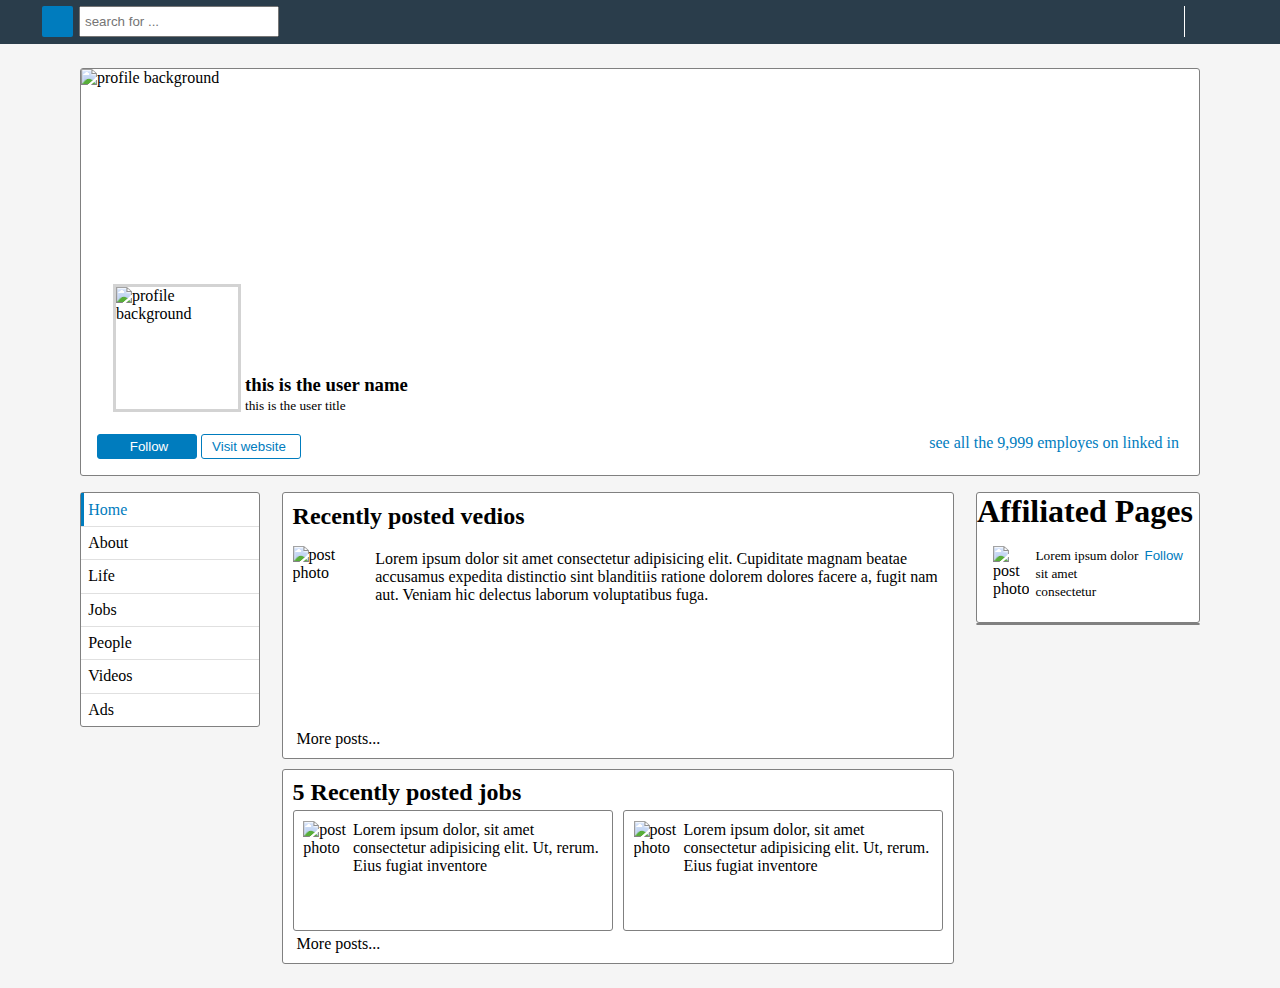
==== Day1_Task/index.html @ 8d2af89c "done first task" ====
<!DOCTYPE html>
<html lang="en">

<head>
    <meta charset="UTF-8">
    <meta http-equiv="X-UA-Compatible" content="IE=edge">
    <meta name="viewport" content="width=device-width, initial-scale=1.0">
    <link rel="stylesheet" href="style.css">
    <script src="https://kit.fontawesome.com/69ae323611.js" crossorigin="anonymous"></script>
    <title>Task 1</title>
</head>

<body>
    <header>
        <div class="icon">
            <i class="fab fa-linkedin-in"></i>
        </div>
        <div class="search-container">
            <input type="text" id="search-input" class="input" placeholder="search for ...">
        </div>
        <nav>
            <ul>
                <li>
                    <a><i class="fas fa-home"></i></a>
                </li>
                <li>
                    <a><i class="fas fa-user-friends"></i></a>
                </li>
                <li>
                    <a><i class="fas fa-briefcase"></i></a>
                </li>
                <li>
                    <a><i class="fas fa-envelope"></i></a>
                </li>
                <li>
                    <a><i class="fas fa-bell"></i></a>
                </li>

                <li class="border-left">
                    <a><i class="fas fa-th"></i></a>
                </li>
            </ul>
        </nav>
    </header>
    <main>
        <section class="profile-section card">
            <figure class="background">
                <img src="http://i.stack.imgur.com/vhoa0.jpg" alt="profile background">
                <figcaption>editable</figcaption>
            </figure>
            <div class="profile-photo">
                <figure>
                    <img src="https://encrypted-tbn0.gstatic.com/images?q=tbn:ANd9GcR-zXrbLmTNAL9Rcgw2Tmrmi7nkrfMTVjFBFA&usqp=CAU" alt="profile background">
                </figure>
                <div class="profile-info">
                    <h3>this is the user name</h3>
                    <p><small>this is the user title</small></p>
                </div>
            </div>
            <div class="actions">
                <div class="buttons">
                    <button class="follow-btn"> <i class="fas fa-plus"></i>Follow</button>
                    <button>Visit website <i class="fas fa-external-link-alt"></i></button>
                </div>
                <div class="links">
                    <a href="anywhere" class="text-active">
                        see all the 9,999 employes on linked in
                        <i class="fas fa-arrow-right"></i>
                    </a>
                </div>
            </div>
        </section>
        <div class="content">
            <aside class="nav-aside card">
                <ul>
                    <li class="active"><a href="">Home</a></li>
                    <li><a href="">About</a></li>
                    <li><a href="">Life</a></li>
                    <li><a href="">Jobs</a></li>
                    <li><a href="">People</a></li>
                    <li><a href="">Videos</a></li>
                    <li><a href="">Ads</a></li>
                </ul>
            </aside>
            <section class="feed">
                <article class="card videos">
                    <h2>Recently posted vedios</h2>
                    <div class="top">
                        <img src="http://i.stack.imgur.com/vhoa0.jpg" alt="post photo">
                        <p>
                            Lorem ipsum dolor sit amet consectetur adipisicing elit. Cupiditate magnam beatae accusamus expedita distinctio sint blanditiis ratione dolorem dolores facere a, fugit nam aut. Veniam hic delectus laborum voluptatibus fuga.
                        </p>
                    </div>
                    <div class="actions">
                        <a href=""><i class="fas fa-plus"></i> More posts...</a>
                    </div>
                </article>

                <article class="card jobs-article">
                    <h2>5 Recently posted jobs</h2>
                    <div class="jobs">
                        <div class="job card">
                            <img src="http://i.stack.imgur.com/vhoa0.jpg" alt="post photo">

                            <p>Lorem ipsum dolor, sit amet consectetur adipisicing elit. Ut, rerum. Eius fugiat inventore </p>
                        </div>
                        <div class="job card">
                            <img src="http://i.stack.imgur.com/vhoa0.jpg" alt="post photo">

                            <p>Lorem ipsum dolor, sit amet consectetur adipisicing elit. Ut, rerum. Eius fugiat inventore</p>
                        </div>
                    </div>
                    <div class="actions">
                        <a href=""><i class="fas fa-plus"></i> More posts...</a>
                    </div>
                </article>
            </section>
            <aside class="recomm">
                <article class="card pages">
                    <h1>Affiliated Pages</h1>
                    <div class="page">
                        <div class="page-info">
                            <img src="http://i.stack.imgur.com/vhoa0.jpg" alt="post photo">
                            <p><small>Lorem ipsum dolor sit amet consectetur</small></p>
                        </div>
                        <div class="actions">
                            <button class="text-active styless"><i class="fas fa-plus"></i> Follow</button>
                        </div>
                    </div>
                </article>
                <article class="card ads">

                </article>
            </aside>
        </div>
    </main>
</body>

</html>
---- Day1_Task/style.css ----
* {
    padding: 0;
    margin: 0;
    box-sizing: border-box;
}

body {
    background-color: #F5F5F5;
}

ul {
    list-style-type: none;
}

a {
    text-decoration: none;
    color: black;
}

i {
    margin: 0 2px;
}

button.styless {
    background: transparent;
    border: none;
}

header {
    display: flex;
    width: 100%;
    background-color: #2A3D4B;
    padding: .4em 2.25em;
}

header .icon {
    width: 31px;
    height: 31px;
    padding: 2px;
    margin: 0 6px;
    border-radius: 2px;
    background-color: #007CBE;
    display: flex;
    justify-content: center;
    align-content: center;
}

header .icon i {
    color: white;
    font-size: 30px;
}

header .search-container input {
    height: 100%;
    width: 200px;
    padding-left: 4px;
}

header div+header div {
    margin-right: 10px;
}

header nav {
    width: min-content;
    margin-left: auto;
}

header nav ul {
    display: flex;
    color: rgb(37, 29, 29);
    height: 100%;
}

header nav li {
    color: white;
    padding: 3px;
    width: 60px;
    height: 100%;
    display: flex;
    align-items: center;
    justify-content: center;
}

header nav li a {
    color: white;
}

main {
    width: 100%;
    display: flex;
    flex-direction: column;
    align-items: center;
    padding: 1.5em 5em;
}

main section.profile-section {
    width: 100%;
    background-color: white;
}

main section.profile-section figure.background,
main section.profile-section figure img {
    width: 100%;
    height: 100%;
}

main section.profile-section figure.background {
    position: relative;
    height: 300px;
}

main section.profile-section figure.background figcaption {
    color: white;
    font-size: 30px;
    font-weight: 900;
    position: absolute;
    top: 50%;
    left: 50%;
    transform: translate(-50%, -50%);
}

main section.profile-section figure.background img {
    object-fit: cover;
    object-position: bottom;
}

main section.profile-section .profile-photo {
    display: flex;
    position: relative;
    z-index: 12;
    padding: .3em 2em;
}

main section.profile-section .profile-photo .profile-info {
    padding: 0 0 0 4px;
}

main section.profile-section .profile-photo figure {
    width: 128px;
    height: 128px;
    border: 3px solid rgb(211, 211, 211);
    margin-top: -90px;
}

main section.profile-section .actions {
    padding: 1em;
    display: flex;
    justify-content: space-between;
}

main section.profile-section .actions button {
    padding: 4px;
    color: #007CBE;
    border: 1px solid #007CBE;
    border-radius: 3px;
    background-color: white;
    min-width: 100px;
}

main section.profile-section .actions button.follow-btn {
    background-color: #007CBE;
    color: white;
}

main section.profile-section .profile-photo figure {
    object-fit: cover;
    object-position: center;
}

main .content {
    display: flex;
    width: 100%;
    margin-top: 1em;
    justify-content: space-between;
}

main .content aside.nav-aside {
    width: 180px;
    height: max-content;
}

main .content section.feed {
    width: 60%;
}

main .content aside.recomm {
    width: 20%;
}

main .content aside.nav-aside ul li {
    padding: .45em;
}

main .content aside.nav-aside ul li {
    position: relative;
}

main .content aside.nav-aside ul li.active * {
    color: #007CBE;
}

main .content aside.nav-aside ul li.active::after {
    position: absolute;
    content: '';
    top: 0;
    left: 0;
    bottom: 0;
    width: 3px;
    background-color: #007CBE;
}

main .content aside.nav-aside ul li+li {
    border-top: 1px solid rgb(224, 224, 224);
}

main .content section.feed article {
    width: 100%;
    padding: .6em;
}

main .content section.feed article+article {
    margin-top: 10px;
}

main .content section.feed article .top {
    width: 100%;
    height: 200px;
    display: flex;
    padding: 1em 0;
}

main .content section.feed article .top img {
    width: 200px;
    height: 100%;
    object-fit: cover;
    object-position: bottom;
}

main .content section.feed article .top p {
    padding: .25em;
}

main .content section.feed .jobs {
    display: flex;
    padding: .25em 0;
}

main .content section.feed .jobs .job {
    padding: .6em;
    display: flex;
}

main .content section.feed .jobs .job img {
    width: 100px;
    height: 100px;
}

main .content section.feed .jobs .job p {
    padding-left: 6px;
}

main .content section.feed .jobs .job+.job {
    margin-left: 10px;
}

main .content aside.recomm {
    display: flex;
    flex-direction: column;
}

main .content aside.recomm .page {
    width: 100%;
    display: flex;
    padding: 1em;
}

main .content aside.recomm .page .page-info {
    display: flex;
}

main .content aside.recomm .page .page-info p {
    font-size: 16px;
    padding-left: 6px;
}

main .content aside.recomm .page .page-info img {
    width: 60px;
    height: 60px;
}

.border-left {
    border-left: 1px solid white;
}

.text-active {
    color: #007CBE;
}

.card {
    border: 1px solid gray;
    border-radius: 3px;
    background-color: white;
}
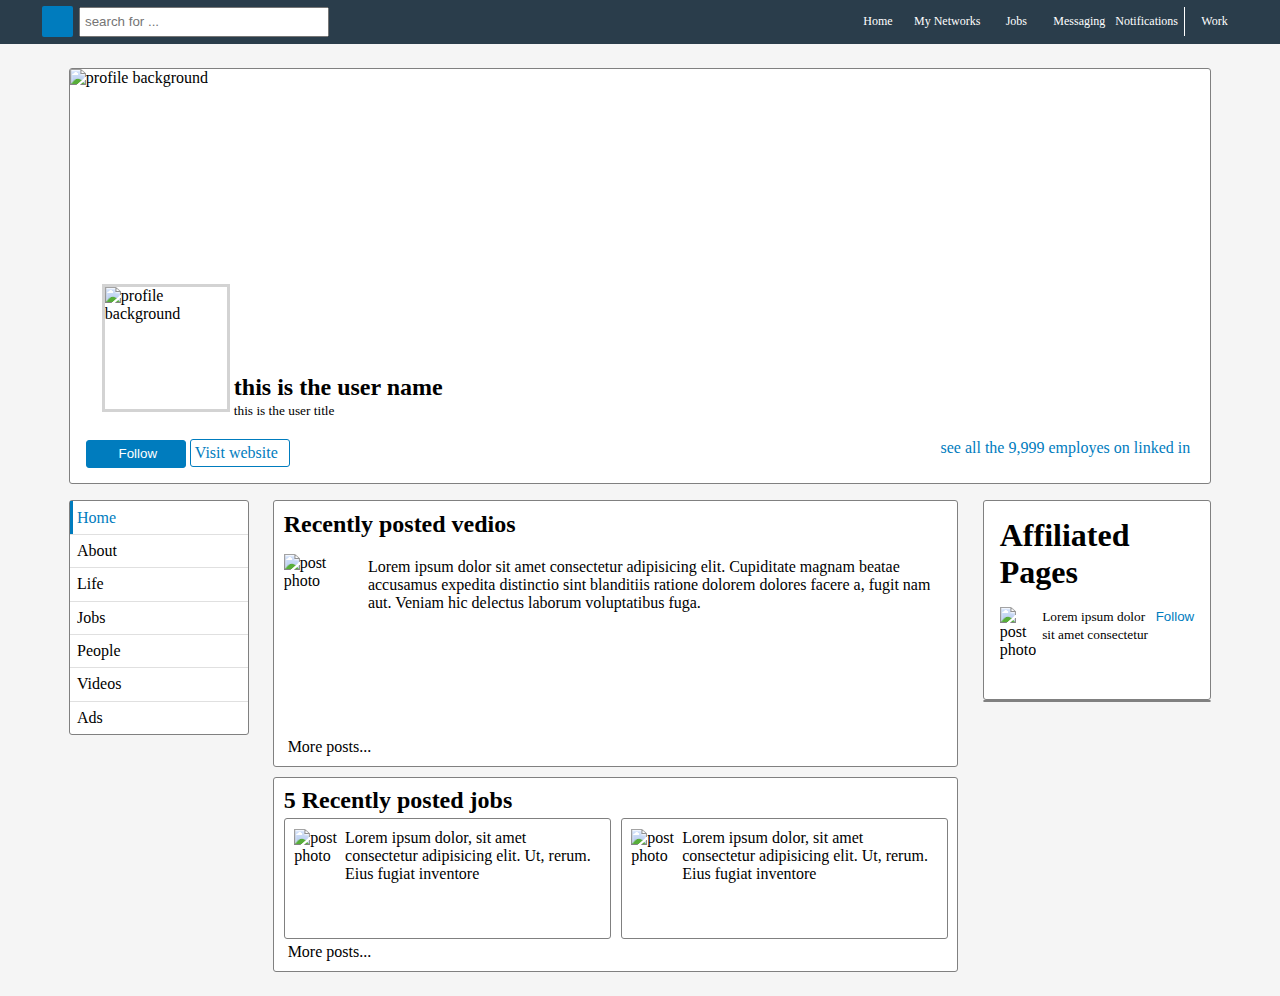
==== commit c069db08: "cleaning the styling" ====
--- a/Day1_Task/index.html
+++ b/Day1_Task/index.html
@@ -11,9 +11,9 @@
 </head>
 
 <body>
-    <header>
+    <header class="search">
         <div class="icon">
-            <i class="fab fa-linkedin-in"></i>
+            <a href=""><i class="fab fa-linkedin-in"></i></a>
         </div>
         <div class="search-container">
             <input type="text" id="search-input" class="input" placeholder="search for ...">
@@ -21,29 +21,48 @@
         <nav>
             <ul>
                 <li>
-                    <a><i class="fas fa-home"></i></a>
+                    <a href="">
+                        <i class="fas fa-home"></i>
+                        <p>Home</p>
+                    </a>
                 </li>
                 <li>
-                    <a><i class="fas fa-user-friends"></i></a>
+                    <a href="">
+                        <i class="fas fa-user-friends"></i>
+                        <p>My Networks</p>
+
+                    </a>
                 </li>
                 <li>
-                    <a><i class="fas fa-briefcase"></i></a>
+                    <a href="">
+                        <i class="fas fa-briefcase"></i>
+                        <p>Jobs</p>
+                    </a>
                 </li>
                 <li>
-                    <a><i class="fas fa-envelope"></i></a>
+                    <a href="">
+                        <i class="fas fa-envelope"></i>
+                        <p>Messaging</p>
+                    </a>
                 </li>
                 <li>
-                    <a><i class="fas fa-bell"></i></a>
+                    <a href="">
+                        <i class="fas fa-bell"></i>
+                        <p>Notifications</p>
+                    </a>
                 </li>
 
                 <li class="border-left">
-                    <a><i class="fas fa-th"></i></a>
+                    <a href="">
+                        <i class="fas fa-th"></i>
+                        <p>Work</p>
+                    </a>
                 </li>
             </ul>
         </nav>
     </header>
     <main>
-        <section class="profile-section card">
+        <header class="profile-section card">
             <figure class="background">
                 <img src="http://i.stack.imgur.com/vhoa0.jpg" alt="profile background">
                 <figcaption>editable</figcaption>
@@ -53,14 +72,14 @@
                     <img src="https://encrypted-tbn0.gstatic.com/images?q=tbn:ANd9GcR-zXrbLmTNAL9Rcgw2Tmrmi7nkrfMTVjFBFA&usqp=CAU" alt="profile background">
                 </figure>
                 <div class="profile-info">
-                    <h3>this is the user name</h3>
+                    <h2>this is the user name</h2>
                     <p><small>this is the user title</small></p>
                 </div>
             </div>
             <div class="actions">
                 <div class="buttons">
                     <button class="follow-btn"> <i class="fas fa-plus"></i>Follow</button>
-                    <button>Visit website <i class="fas fa-external-link-alt"></i></button>
+                    <a href="" class="btn">Visit website <i class="fas fa-external-link-alt"></i></a>
                 </div>
                 <div class="links">
                     <a href="anywhere" class="text-active">
@@ -69,7 +88,7 @@
                     </a>
                 </div>
             </div>
-        </section>
+        </header>
         <div class="content">
             <aside class="nav-aside card">
                 <ul>
@@ -85,12 +104,12 @@
             <section class="feed">
                 <article class="card videos">
                     <h2>Recently posted vedios</h2>
-                    <div class="top">
+                    <article class="top">
                         <img src="http://i.stack.imgur.com/vhoa0.jpg" alt="post photo">
                         <p>
                             Lorem ipsum dolor sit amet consectetur adipisicing elit. Cupiditate magnam beatae accusamus expedita distinctio sint blanditiis ratione dolorem dolores facere a, fugit nam aut. Veniam hic delectus laborum voluptatibus fuga.
                         </p>
-                    </div>
+                    </article>
                     <div class="actions">
                         <a href=""><i class="fas fa-plus"></i> More posts...</a>
                     </div>
@@ -99,16 +118,20 @@
                 <article class="card jobs-article">
                     <h2>5 Recently posted jobs</h2>
                     <div class="jobs">
-                        <div class="job card">
-                            <img src="http://i.stack.imgur.com/vhoa0.jpg" alt="post photo">
+                        <a href="">
+                            <article class="job card">
+                                <img src="http://i.stack.imgur.com/vhoa0.jpg" alt="post photo">
 
-                            <p>Lorem ipsum dolor, sit amet consectetur adipisicing elit. Ut, rerum. Eius fugiat inventore </p>
-                        </div>
-                        <div class="job card">
-                            <img src="http://i.stack.imgur.com/vhoa0.jpg" alt="post photo">
+                                <p>Lorem ipsum dolor, sit amet consectetur adipisicing elit. Ut, rerum. Eius fugiat inventore </p>
+                            </article>
+                        </a>
+                        <a href="">
+                            <article class="job card">
+                                <img src="http://i.stack.imgur.com/vhoa0.jpg" alt="post photo">
 
-                            <p>Lorem ipsum dolor, sit amet consectetur adipisicing elit. Ut, rerum. Eius fugiat inventore</p>
-                        </div>
+                                <p>Lorem ipsum dolor, sit amet consectetur adipisicing elit. Ut, rerum. Eius fugiat inventore</p>
+                            </article>
+                        </a>
                     </div>
                     <div class="actions">
                         <a href=""><i class="fas fa-plus"></i> More posts...</a>
--- a/Day1_Task/style.css
+++ b/Day1_Task/style.css
@@ -15,6 +15,7 @@
 a {
     text-decoration: none;
     color: black;
+    display: inline-block;
 }
 
 i {
@@ -26,14 +27,15 @@
     border: none;
 }
 
-header {
-    display: flex;
+header.search {
+    display: flex;
+    align-items: center;
     width: 100%;
     background-color: #2A3D4B;
     padding: .4em 2.25em;
 }
 
-header .icon {
+header.search .icon {
     width: 31px;
     height: 31px;
     padding: 2px;
@@ -45,44 +47,56 @@
     align-content: center;
 }
 
-header .icon i {
+header.search .icon i {
     color: white;
     font-size: 30px;
 }
 
-header .search-container input {
-    height: 100%;
-    width: 200px;
+header.search .search-container input {
+    height: 30px;
+    width: 250px;
     padding-left: 4px;
 }
 
-header div+header div {
+header.search div+header div {
     margin-right: 10px;
 }
 
-header nav {
-    width: min-content;
+header.search nav {
     margin-left: auto;
 }
 
-header nav ul {
+header.search nav ul {
     display: flex;
     color: rgb(37, 29, 29);
     height: 100%;
 }
 
-header nav li {
+header.search nav li {
     color: white;
     padding: 3px;
-    width: 60px;
+    min-width: 60px;
     height: 100%;
     display: flex;
     align-items: center;
     justify-content: center;
 }
 
-header nav li a {
-    color: white;
+header.search nav li+li {
+    margin-left: 3px;
+}
+
+header.search nav li a {
+    color: white;
+    font-size: 12px;
+    display: flex;
+    flex-direction: column;
+    justify-content: center;
+    align-items: center;
+}
+
+header.search nav li a p {
+    padding: 4px 0;
 }
 
 main {
@@ -90,26 +104,26 @@
     display: flex;
     flex-direction: column;
     align-items: center;
-    padding: 1.5em 5em;
-}
-
-main section.profile-section {
+    padding: 1.5em 4.3em;
+}
+
+main header.profile-section {
     width: 100%;
     background-color: white;
 }
 
-main section.profile-section figure.background,
-main section.profile-section figure img {
-    width: 100%;
-    height: 100%;
-}
-
-main section.profile-section figure.background {
+main header.profile-section figure.background,
+main header.profile-section figure img {
+    width: 100%;
+    height: 100%;
+}
+
+main header.profile-section figure.background {
     position: relative;
     height: 300px;
 }
 
-main section.profile-section figure.background figcaption {
+main header.profile-section figure.background figcaption {
     color: white;
     font-size: 30px;
     font-weight: 900;
@@ -119,36 +133,37 @@
     transform: translate(-50%, -50%);
 }
 
-main section.profile-section figure.background img {
+main header.profile-section figure.background img {
     object-fit: cover;
     object-position: bottom;
 }
 
-main section.profile-section .profile-photo {
+main header.profile-section .profile-photo {
     display: flex;
     position: relative;
     z-index: 12;
     padding: .3em 2em;
 }
 
-main section.profile-section .profile-photo .profile-info {
+main header.profile-section .profile-photo .profile-info {
     padding: 0 0 0 4px;
 }
 
-main section.profile-section .profile-photo figure {
+main header.profile-section .profile-photo figure {
     width: 128px;
     height: 128px;
     border: 3px solid rgb(211, 211, 211);
     margin-top: -90px;
 }
 
-main section.profile-section .actions {
+main header.profile-section .actions {
     padding: 1em;
     display: flex;
     justify-content: space-between;
 }
 
-main section.profile-section .actions button {
+a.btn,
+main header.profile-section .actions button {
     padding: 4px;
     color: #007CBE;
     border: 1px solid #007CBE;
@@ -157,12 +172,13 @@
     min-width: 100px;
 }
 
-main section.profile-section .actions button.follow-btn {
+main header.profile-section .actions button.follow-btn {
+    height: 100%;
     background-color: #007CBE;
     color: white;
 }
 
-main section.profile-section .profile-photo figure {
+main header.profile-section .profile-photo figure {
     object-fit: cover;
     object-position: center;
 }
@@ -193,12 +209,15 @@
 
 main .content aside.nav-aside ul li {
     position: relative;
-}
-
+    transition: all .3s;
+}
+
+main .content aside.nav-aside ul li:hover *,
 main .content aside.nav-aside ul li.active * {
     color: #007CBE;
 }
 
+main .content aside.nav-aside ul li:hover::after,
 main .content aside.nav-aside ul li.active::after {
     position: absolute;
     content: '';
@@ -209,6 +228,12 @@
     background-color: #007CBE;
 }
 
+main .content aside.nav-aside ul li a {
+    display: inline-block;
+    height: 100%;
+    width: 100%;
+}
+
 main .content aside.nav-aside ul li+li {
     border-top: 1px solid rgb(224, 224, 224);
 }
@@ -259,7 +284,7 @@
     padding-left: 6px;
 }
 
-main .content section.feed .jobs .job+.job {
+main .content section.feed .jobs a+a {
     margin-left: 10px;
 }
 
@@ -268,10 +293,14 @@
     flex-direction: column;
 }
 
+main .content aside.recomm .pages {
+    padding: 1em;
+}
+
 main .content aside.recomm .page {
     width: 100%;
     display: flex;
-    padding: 1em;
+    padding: 1em 0;
 }
 
 main .content aside.recomm .page .page-info {
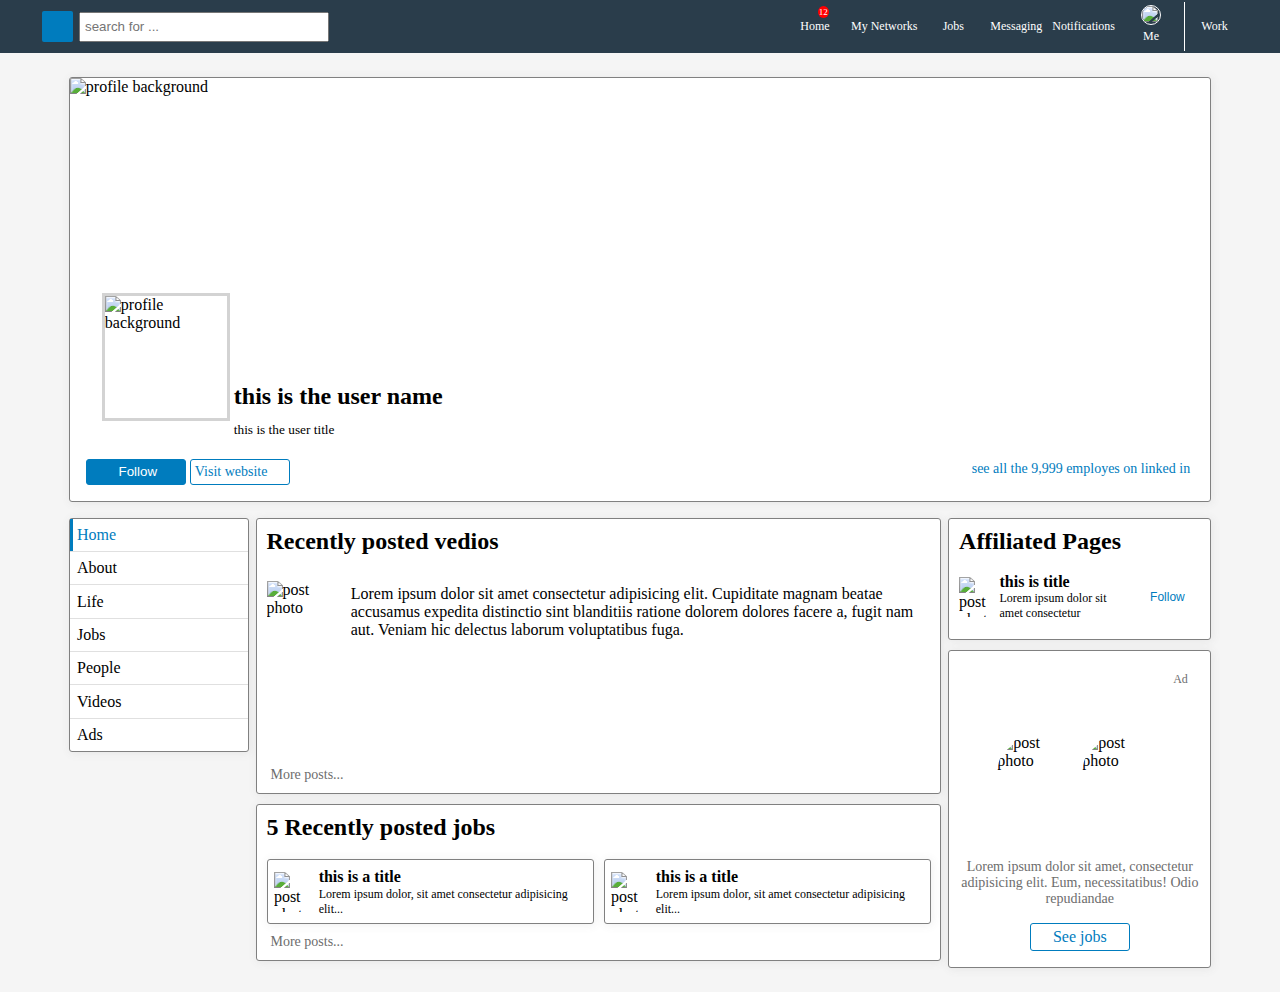
==== commit 7eb47974: "finishing the styling to look like the mockup" ====
--- a/Day1_Task/index.html
+++ b/Day1_Task/index.html
@@ -22,6 +22,7 @@
             <ul>
                 <li>
                     <a href="">
+                        <span class="notify-count">12</span>
                         <i class="fas fa-home"></i>
                         <p>Home</p>
                     </a>
@@ -52,6 +53,14 @@
                     </a>
                 </li>
 
+                <li class="profile-icon">
+                    <a href="">
+                        <img src="http://i.stack.imgur.com/vhoa0.jpg" alt="profile background">
+                        <p>Me</p>
+                    </a>
+                </li>
+
+
                 <li class="border-left">
                     <a href="">
                         <i class="fas fa-th"></i>
@@ -79,7 +88,7 @@
             <div class="actions">
                 <div class="buttons">
                     <button class="follow-btn"> <i class="fas fa-plus"></i>Follow</button>
-                    <a href="" class="btn">Visit website <i class="fas fa-external-link-alt"></i></a>
+                    <a href="" class="btn text-active">Visit website <i class="fas fa-external-link-alt"></i></a>
                 </div>
                 <div class="links">
                     <a href="anywhere" class="text-active">
@@ -117,22 +126,26 @@
 
                 <article class="card jobs-article">
                     <h2>5 Recently posted jobs</h2>
-                    <div class="jobs">
+                    <article class="jobs">
                         <a href="">
                             <article class="job card">
                                 <img src="http://i.stack.imgur.com/vhoa0.jpg" alt="post photo">
-
-                                <p>Lorem ipsum dolor, sit amet consectetur adipisicing elit. Ut, rerum. Eius fugiat inventore </p>
+                                <div>
+                                    <h3>this is a title</h3>
+                                    <p>Lorem ipsum dolor, sit amet consectetur adipisicing elit... </p>
+                                </div>
                             </article>
                         </a>
                         <a href="">
                             <article class="job card">
                                 <img src="http://i.stack.imgur.com/vhoa0.jpg" alt="post photo">
-
-                                <p>Lorem ipsum dolor, sit amet consectetur adipisicing elit. Ut, rerum. Eius fugiat inventore</p>
+                                <div>
+                                    <h3>this is a title</h3>
+                                    <p>Lorem ipsum dolor, sit amet consectetur adipisicing elit...</p>
+                                </div>
                             </article>
                         </a>
-                    </div>
+                    </article>
                     <div class="actions">
                         <a href=""><i class="fas fa-plus"></i> More posts...</a>
                     </div>
@@ -140,19 +153,29 @@
             </section>
             <aside class="recomm">
                 <article class="card pages">
-                    <h1>Affiliated Pages</h1>
-                    <div class="page">
-                        <div class="page-info">
-                            <img src="http://i.stack.imgur.com/vhoa0.jpg" alt="post photo">
-                            <p><small>Lorem ipsum dolor sit amet consectetur</small></p>
+                    <h2>Affiliated Pages</h2>
+                    <article class="page">
+                        <img src="http://i.stack.imgur.com/vhoa0.jpg" alt="post photo">
+                        <div>
+                            <h3>this is title</h3>
+                            <p>Lorem ipsum dolor sit amet consectetur</p>
                         </div>
-                        <div class="actions">
-                            <button class="text-active styless"><i class="fas fa-plus"></i> Follow</button>
-                        </div>
-                    </div>
+                        <button class="text-active styless"><i class="fas fa-plus"></i> Follow</button>
+                    </article>
                 </article>
                 <article class="card ads">
-
+                    <div class="controls">
+                        <p>Ad</p>
+                        <button class="styless">
+                            <i class="fas fa-ellipsis-h"></i>
+                        </button>
+                    </div>
+                    <div class="imgs">
+                        <img src="http://i.stack.imgur.com/vhoa0.jpg" alt="post photo">
+                        <img src="http://i.stack.imgur.com/vhoa0.jpg" alt="post photo">
+                    </div>
+                    <p>Lorem ipsum dolor sit amet, consectetur adipisicing elit. Eum, necessitatibus! Odio repudiandae </p>
+                    <a href="" class="btn text-active">See jobs</a>
                 </article>
             </aside>
         </div>
--- a/Day1_Task/style.css
+++ b/Day1_Task/style.css
@@ -4,8 +4,17 @@
     box-sizing: border-box;
 }
 
+
+/* *:has( > .notify-count) {
+    position: relative;
+} */
+
 body {
     background-color: #F5F5F5;
+}
+
+h2 {
+    margin-bottom: 10px;
 }
 
 ul {
@@ -22,6 +31,14 @@
     margin: 0 2px;
 }
 
+button {
+    width: max-content;
+}
+
+button:hover {
+    cursor: pointer;
+}
+
 button.styless {
     background: transparent;
     border: none;
@@ -32,7 +49,7 @@
     align-items: center;
     width: 100%;
     background-color: #2A3D4B;
-    padding: .4em 2.25em;
+    padding: 2px 2.25em;
 }
 
 header.search .icon {
@@ -72,13 +89,18 @@
     height: 100%;
 }
 
+header.search nav li.profile-icon img {
+    width: 20px;
+    height: 20px;
+    border-radius: 50%;
+    border: 1px solid white;
+}
+
 header.search nav li {
     color: white;
     padding: 3px;
     min-width: 60px;
-    height: 100%;
-    display: flex;
-    align-items: center;
+    display: flex;
     justify-content: center;
 }
 
@@ -87,16 +109,33 @@
 }
 
 header.search nav li a {
+    height: 100%;
     color: white;
     font-size: 12px;
     display: flex;
     flex-direction: column;
     justify-content: center;
     align-items: center;
+    position: relative;
+}
+
+header.search nav li i {
+    font-size: 18px;
 }
 
 header.search nav li a p {
     padding: 4px 0;
+}
+
+span.notify-count {
+    position: absolute;
+    top: 1px;
+    right: 1px;
+    border-radius: 50%;
+    font-size: 9px;
+    background-color: red;
+    color: white;
+    padding: 1px;
 }
 
 main {
@@ -200,7 +239,7 @@
 }
 
 main .content aside.recomm {
-    width: 20%;
+    width: 23%;
 }
 
 main .content aside.nav-aside ul li {
@@ -243,6 +282,7 @@
     padding: .6em;
 }
 
+main .content aside.recomm article+article,
 main .content section.feed article+article {
     margin-top: 10px;
 }
@@ -267,21 +307,31 @@
 
 main .content section.feed .jobs {
     display: flex;
-    padding: .25em 0;
+    padding: .5em 0;
 }
 
 main .content section.feed .jobs .job {
-    padding: .6em;
-    display: flex;
+    padding: .4em;
+    display: flex;
+    align-items: center;
 }
 
 main .content section.feed .jobs .job img {
-    width: 100px;
-    height: 100px;
-}
-
+    width: 40px;
+    height: 40px;
+}
+
+main .content section.feed .jobs .job h3 {
+    font-size: 16px;
+}
+
+main .content section.feed .jobs .job h3,
 main .content section.feed .jobs .job p {
-    padding-left: 6px;
+    padding: 1px 0 0 6px;
+}
+
+main .content section.feed .jobs .job p {
+    font-size: 12px;
 }
 
 main .content section.feed .jobs a+a {
@@ -294,27 +344,84 @@
 }
 
 main .content aside.recomm .pages {
-    padding: 1em;
+    padding: .6em;
 }
 
 main .content aside.recomm .page {
     width: 100%;
     display: flex;
-    padding: 1em 0;
-}
-
-main .content aside.recomm .page .page-info {
-    display: flex;
-}
-
-main .content aside.recomm .page .page-info p {
+    align-items: center;
+    padding: .5em 0;
+}
+
+main .content aside.recomm .page img {
+    width: 40px;
+    height: 40px;
+}
+
+main .content aside.recomm .page h3 {
     font-size: 16px;
-    padding-left: 6px;
-}
-
-main .content aside.recomm .page .page-info img {
-    width: 60px;
-    height: 60px;
+    padding: 0 4px;
+}
+
+main .content aside.recomm .page p {
+    font-size: 12px;
+    padding: 0 4px;
+}
+
+main .content aside.recomm .page button {
+    font-size: 12px;
+    width: 104px;
+}
+
+main .content aside.recomm .ads {
+    display: flex;
+    flex-direction: column;
+    /* justify-content: center; */
+    align-content: center;
+    padding: .6em .4em;
+}
+
+main .content aside.recomm .ads .controls {
+    display: flex;
+    justify-content: flex-end;
+}
+
+main .content aside.recomm .ads .controls button,
+main .content aside.recomm .ads .controls p {
+    color: #6d6d6d;
+    font-size: 12px;
+    margin: 2px 4px;
+}
+
+main .content aside.recomm .ads .imgs {
+    display: flex;
+    justify-content: center;
+    align-items: center;
+    height: 150px;
+}
+
+main .content aside.recomm .ads .imgs img {
+    width: 80px;
+    height: 80px;
+    border-radius: 50%;
+}
+
+main .content aside.recomm .ads .imgs img+img {
+    margin-left: 5px;
+}
+
+main .content aside.recomm .ads p {
+    font-size: 14px;
+    color: #6d6d6d;
+    text-align: center;
+    padding: 10px 0;
+}
+
+main .content .btn {
+    width: min-content;
+    text-align: center;
+    margin: 6px auto;
 }
 
 .border-left {
@@ -322,11 +429,17 @@
 }
 
 .text-active {
-    color: #007CBE;
+    color: #007CBE !important;
 }
 
 .card {
     border: 1px solid gray;
     border-radius: 3px;
     background-color: white;
+    box-shadow: 1px 1px 10px rgba(100, 100, 100, 0.1)
+}
+
+.actions a {
+    font-size: 14px;
+    color: #6d6d6d;
 }